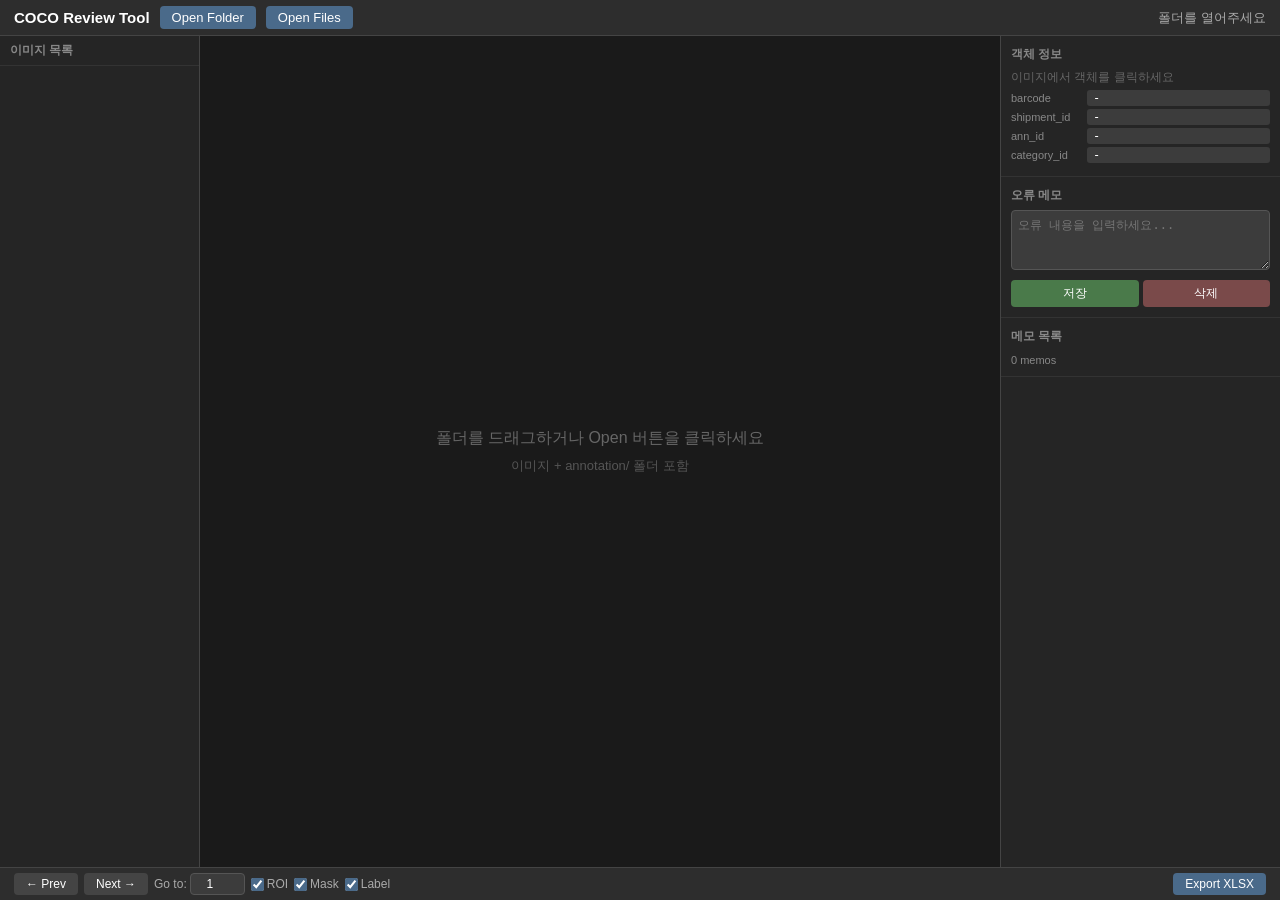
==== docs/index.html @ 862a1d96 "Add client-side review tool for GitHub Pages Pure browser-based COCO annotation review tool (no serv" ====
<!DOCTYPE html>
<html lang="ko">
<head>
<meta charset="UTF-8">
<meta name="viewport" content="width=device-width, initial-scale=1.0">
<title>COCO Review Tool</title>
<style>
*{margin:0;padding:0;box-sizing:border-box}
body{font-family:'Segoe UI',sans-serif;background:#1e1e1e;color:#ccc;height:100vh;display:flex;flex-direction:column;overflow:hidden;user-select:none}

/* Header */
header{background:#2d2d2d;padding:6px 14px;display:flex;align-items:center;gap:10px;border-bottom:1px solid #444;flex-shrink:0}
header h1{font-size:15px;color:#fff;white-space:nowrap}
header button{background:#4a6a8a;color:#fff;border:none;padding:4px 12px;border-radius:4px;cursor:pointer;font-size:13px}
header button:hover{background:#5a7a9a}
header .counter{color:#aaa;font-size:13px;white-space:nowrap;margin-left:auto}

/* Main */
.main{flex:1;display:flex;overflow:hidden}

/* Left panel */
.left-panel{width:200px;background:#252525;border-right:1px solid #444;display:flex;flex-direction:column;flex-shrink:0}
.left-panel h3{padding:6px 10px;font-size:12px;color:#888;border-bottom:1px solid #333}
.image-list{flex:1;overflow-y:auto}
.img-item{padding:4px 10px;font-size:11px;cursor:pointer;border-bottom:1px solid #2a2a2a;display:flex;justify-content:space-between;align-items:center}
.img-item:hover{background:#333}
.img-item.active{background:#4a6a8a;color:#fff}
.img-item.has-memo{border-left:3px solid #c44}
.ann-badge{background:#555;color:#ccc;padding:0 5px;border-radius:8px;font-size:10px}

/* Center */
.center-panel{flex:1;display:flex;flex-direction:column;background:#1a1a1a;position:relative}
.canvas-wrap{flex:1;display:flex;align-items:center;justify-content:center;overflow:hidden;position:relative}
.canvas-wrap canvas{max-width:100%;max-height:100%;cursor:crosshair}
.drop-zone{position:absolute;inset:0;display:flex;flex-direction:column;align-items:center;justify-content:center;color:#666;font-size:16px;pointer-events:none}
.drop-zone.active{background:rgba(74,106,138,0.15);border:2px dashed #4a6a8a;color:#aaa;pointer-events:auto}

/* Right panel */
.right-panel{width:280px;background:#252525;border-left:1px solid #444;display:flex;flex-direction:column;flex-shrink:0;overflow-y:auto}
.info-section,.memo-section,.memo-list-section{padding:10px;border-bottom:1px solid #333}
.info-section h3,.memo-section h3,.memo-list-section h3{font-size:12px;color:#888;margin-bottom:6px}
.info-hint{color:#666;font-size:12px}
.info-category{font-size:18px;font-weight:bold;color:#fff;margin:4px 0}
.info-row{display:flex;align-items:center;gap:4px;margin:3px 0}
.info-row label{font-size:11px;color:#888;width:72px;flex-shrink:0}
.info-row .value{font-family:Consolas,monospace;font-size:12px;color:#fff;background:#3c3c3c;padding:1px 6px;border-radius:3px;flex:1;overflow:hidden;text-overflow:ellipsis;white-space:nowrap;cursor:pointer}
.info-row .value:hover{background:#4c4c4c}

/* Memo */
.memo-section textarea{width:100%;height:60px;background:#3c3c3c;color:#fff;border:1px solid #555;border-radius:4px;padding:6px;font-size:12px;resize:vertical}
.memo-section textarea:focus{outline:none;border-color:#4a6a8a}
.memo-buttons{display:flex;gap:4px;margin-top:6px}
.memo-buttons button{flex:1;padding:5px;border:none;border-radius:4px;cursor:pointer;font-size:12px}
.btn-save{background:#4a7a4a;color:#fff}
.btn-save:hover{background:#5a8a5a}
.btn-delete{background:#7a4a4a;color:#fff}
.btn-delete:hover{background:#8a5a5a}

.memo-list{max-height:250px;overflow-y:auto}
.memo-item{padding:4px 6px;font-size:11px;cursor:pointer;border-bottom:1px solid #2a2a2a;display:flex;gap:4px}
.memo-item:hover{background:#333}
.memo-cat{color:#888;white-space:nowrap}
.memo-text{color:#ccc;overflow:hidden;text-overflow:ellipsis;white-space:nowrap;flex:1}
.memo-count{color:#888;font-size:11px;margin-top:3px}

/* Footer */
footer{background:#2d2d2d;padding:5px 14px;display:flex;align-items:center;gap:6px;border-top:1px solid #444;flex-shrink:0}
footer button{background:#444;color:#fff;border:none;padding:4px 12px;border-radius:4px;cursor:pointer;font-size:12px}
footer button:hover{background:#555}
footer .btn-export{background:#4a6a8a}
footer .btn-export:hover{background:#5a7a9a}
footer label{color:#aaa;font-size:12px;display:flex;align-items:center;gap:3px;cursor:pointer}
footer input[type=checkbox]{accent-color:#4a6a8a}
footer .goto-group{display:flex;align-items:center;gap:3px}
footer .goto-group input{width:55px;background:#3c3c3c;border:1px solid #555;color:#fff;padding:3px 5px;border-radius:4px;font-size:12px;text-align:center}
footer .spacer{flex:1}

::-webkit-scrollbar{width:7px}
::-webkit-scrollbar-track{background:#2a2a2a}
::-webkit-scrollbar-thumb{background:#555;border-radius:4px}
</style>
</head>
<body>

<header>
  <h1>COCO Review Tool</h1>
  <button onclick="openFolder()">Open Folder</button>
  <button onclick="openFiles()">Open Files</button>
  <span class="counter" id="imgCounter">폴더를 열어주세요</span>
</header>

<div class="main">
  <div class="left-panel">
    <h3>이미지 목록</h3>
    <div class="image-list" id="imageList"></div>
  </div>

  <div class="center-panel">
    <div class="canvas-wrap" id="canvasWrap">
      <canvas id="mainCanvas" width="800" height="600"></canvas>
      <div class="drop-zone" id="dropZone">
        <div>폴더를 드래그하거나 Open 버튼을 클릭하세요</div>
        <div style="font-size:13px;margin-top:8px;color:#555">이미지 + annotation/ 폴더 포함</div>
      </div>
    </div>
  </div>

  <div class="right-panel">
    <div class="info-section">
      <h3>객체 정보</h3>
      <div class="info-hint" id="infoHint">이미지에서 객체를 클릭하세요</div>
      <div class="info-category" id="infoCategory"></div>
      <div class="info-row"><label>barcode</label><span class="value" id="valBarcode" onclick="copyText(this)">-</span></div>
      <div class="info-row"><label>shipment_id</label><span class="value" id="valShipment" onclick="copyText(this)">-</span></div>
      <div class="info-row"><label>ann_id</label><span class="value" id="valAnnId" onclick="copyText(this)">-</span></div>
      <div class="info-row"><label>category_id</label><span class="value" id="valCatId">-</span></div>
    </div>
    <div class="memo-section">
      <h3>오류 메모</h3>
      <textarea id="memoText" placeholder="오류 내용을 입력하세요..."></textarea>
      <div class="memo-buttons">
        <button class="btn-save" onclick="saveMemo()">저장</button>
        <button class="btn-delete" onclick="deleteMemo()">삭제</button>
      </div>
    </div>
    <div class="memo-list-section">
      <h3>메모 목록</h3>
      <div class="memo-list" id="memoList"></div>
      <div class="memo-count" id="memoCount">0 memos</div>
    </div>
  </div>
</div>

<footer>
  <button onclick="navigate(-1)">← Prev</button>
  <button onclick="navigate(1)">Next →</button>
  <div class="goto-group">
    <span style="color:#aaa;font-size:12px">Go to:</span>
    <input type="number" id="gotoInput" min="1" value="1" onkeydown="if(event.key==='Enter')gotoImage()">
  </div>
  <label><input type="checkbox" id="chkRoi" checked onchange="renderCurrent()"> ROI</label>
  <label><input type="checkbox" id="chkMask" checked onchange="renderCurrent()"> Mask</label>
  <label><input type="checkbox" id="chkLabel" checked onchange="renderCurrent()"> Label</label>
  <div class="spacer"></div>
  <button class="btn-export" onclick="exportXlsx()">Export XLSX</button>
</footer>

<script src="https://cdn.sheetjs.com/xlsx-0.20.3/package/dist/xlsx.full.min.js"></script>
<script>
// =================================================================
// State
// =================================================================
let imageFiles = {};    // filename -> File object
let cocoData = null;    // parsed COCO JSON
let imageList = [];     // sorted [{id, file_name, width, height}]
let annByImage = {};    // image_id -> [ann, ...]
let catNames = {};      // cat_id -> name
let catColors = {};     // cat_id -> {r,g,b}
let roiCatId = null;
let currentIdx = -1;
let currentImage = null; // HTMLImageElement
let decodedMasks = {};  // ann_id -> Uint8Array (for current image)
let selectedAnn = null;
let clickXY = null;
let memos = {};         // key -> {ann_id, image_id, image_file, category, barcode, shipment_id, text, type, click_xy, frame_index}

// Default category colors
const DEFAULT_COLORS = {
  'item': {r:158,g:80,b:194}, 'roi': {r:225,g:45,b:45}, 'person': {r:0,g:255,b:0},
  'bcr': {r:0,g:0,b:255}, 'tape': {r:255,g:0,b:255}, 'basket': {r:0,g:255,b:255},
  'fresh bag, coupang box': {r:255,g:255,b:0}, 'ice pack, dry ice': {r:255,g:128,b:0},
  'bubble wrap': {r:53,g:166,b:167},
};

function hexToRgb(hex) {
  const h = hex.replace('#','');
  return {r:parseInt(h.slice(0,2),16), g:parseInt(h.slice(2,4),16), b:parseInt(h.slice(4,6),16)};
}

function generateColor(i, n) {
  const hue = (i / n) * 360;
  const s = 0.7, l = 0.5;
  const c = (1 - Math.abs(2*l - 1)) * s;
  const x = c * (1 - Math.abs((hue/60)%2 - 1));
  const m = l - c/2;
  let r,g,b;
  if(hue<60){r=c;g=x;b=0}else if(hue<120){r=x;g=c;b=0}else if(hue<180){r=0;g=c;b=x}
  else if(hue<240){r=0;g=x;b=c}else if(hue<300){r=x;g=0;b=c}else{r=c;g=0;b=x}
  return {r:Math.round((r+m)*255), g:Math.round((g+m)*255), b:Math.round((b+m)*255)};
}

// =================================================================
// COCO RLE Decode (port of pycocotools)
// =================================================================
function decodeCompressedRLE(counts_str, h, w) {
  // Decode COCO compressed RLE string to counts array
  const cnts = [];
  let p = 0;
  while (p < counts_str.length) {
    let x = 0, k = 0, more = true;
    while (more) {
      const c = counts_str.charCodeAt(p) - 48;
      x |= (c & 0x1f) << (5 * k);
      more = (c & 0x20) !== 0;
      p++; k++;
    }
    // Sign extension
    if (k > 0 && (counts_str.charCodeAt(p - 1) - 48) & 0x10) {
      x |= -(1 << (5 * k));
    }
    // Delta decode (cumulative from index m-2)
    if (cnts.length > 1) x += cnts[cnts.length - 2];
    cnts.push(x);
  }
  // Convert counts to binary mask (column-major order)
  const mask = new Uint8Array(h * w);
  let idx = 0, val = 0;
  for (let i = 0; i < cnts.length; i++) {
    const run = cnts[i];
    for (let j = 0; j < run && idx < h * w; j++) {
      mask[idx++] = val;
    }
    val = 1 - val;
  }
  return mask; // column-major: pixel(y,x) = mask[x*h + y]
}

function decodeUncompressedRLE(counts_arr, h, w) {
  const mask = new Uint8Array(h * w);
  let idx = 0, val = 0;
  for (let i = 0; i < counts_arr.length; i++) {
    const run = counts_arr[i];
    for (let j = 0; j < run && idx < h * w; j++) {
      mask[idx++] = val;
    }
    val = 1 - val;
  }
  return mask;
}

function getMaskPixel(mask, h, x, y) {
  // Column-major access
  if (x < 0 || y < 0 || y >= h) return 0;
  return mask[x * h + y] || 0;
}

// =================================================================
// File loading
// =================================================================
async function openFolder() {
  if (!window.showDirectoryPicker) {
    alert('이 브라우저는 폴더 열기를 지원하지 않습니다.\nChrome 또는 Edge를 사용해주세요.\n\n대안: "Open Files" 버튼으로 파일을 직접 선택하세요.');
    return;
  }
  try {
    const dirHandle = await window.showDirectoryPicker();
    await loadFromDirectoryHandle(dirHandle);
  } catch(e) {
    if (e.name !== 'AbortError') console.error(e);
  }
}

function openFiles() {
  const input = document.createElement('input');
  input.type = 'file';
  input.webkitdirectory = true;
  input.multiple = true;
  input.onchange = async () => {
    if (!input.files.length) return;
    await loadFromFileList(input.files);
  };
  input.click();
}

async function loadFromDirectoryHandle(dirHandle) {
  imageFiles = {};
  let jsonFile = null;
  let catJsonFile = null;

  async function scan(handle, path) {
    for await (const [name, entry] of handle.entries()) {
      const fullPath = path ? path + '/' + name : name;
      if (entry.kind === 'file') {
        const lower = name.toLowerCase();
        if (lower.endsWith('.jpg') || lower.endsWith('.jpeg') || lower.endsWith('.png')) {
          imageFiles[name] = await entry.getFile();
        } else if (lower.endsWith('.json') && !lower.endsWith('.bak')) {
          if (path && (path.includes('annotation') || path.includes('annotations'))) {
            if (!jsonFile) jsonFile = await entry.getFile();
          } else if (lower === 'categories_logistics.json') {
            catJsonFile = await entry.getFile();
          } else if (!jsonFile && !path) {
            // JSON in root as fallback
            jsonFile = await entry.getFile();
          }
        }
      } else if (entry.kind === 'directory') {
        await scan(entry, fullPath);
      }
    }
  }
  await scan(dirHandle, '');

  if (!jsonFile) { alert('annotation JSON을 찾을 수 없습니다.'); return; }
  const jsonText = await jsonFile.text();
  cocoData = JSON.parse(jsonText);

  if (catJsonFile) {
    try {
      const catData = JSON.parse(await catJsonFile.text());
      catData.forEach(c => { if (c.color) DEFAULT_COLORS[c.name.toLowerCase()] = hexToRgb(c.color); });
    } catch(e) {}
  }

  initDataset();
}

async function loadFromFileList(files) {
  imageFiles = {};
  let jsonFile = null;

  for (const f of files) {
    const path = f.webkitRelativePath || f.name;
    const name = path.split('/').pop();
    const lower = name.toLowerCase();
    if (lower.endsWith('.jpg') || lower.endsWith('.jpeg') || lower.endsWith('.png')) {
      imageFiles[name] = f;
    } else if (lower.endsWith('.json') && !lower.endsWith('.bak')) {
      if (path.includes('annotation')) {
        if (!jsonFile) jsonFile = f;
      } else if (!jsonFile) {
        jsonFile = f;
      }
    }
  }

  if (!jsonFile) { alert('annotation JSON을 찾을 수 없습니다.'); return; }
  const jsonText = await jsonFile.text();
  cocoData = JSON.parse(jsonText);
  initDataset();
}

// Drag & drop
const dropZone = document.getElementById('dropZone');
document.body.addEventListener('dragover', e => { e.preventDefault(); dropZone.classList.add('active'); });
document.body.addEventListener('dragleave', e => { if(!e.relatedTarget||!document.body.contains(e.relatedTarget)) dropZone.classList.remove('active'); });
document.body.addEventListener('drop', async e => {
  e.preventDefault();
  dropZone.classList.remove('active');
  const items = e.dataTransfer.items;
  if (items && items[0] && items[0].getAsFileSystemHandle) {
    const handle = await items[0].getAsFileSystemHandle();
    if (handle.kind === 'directory') { await loadFromDirectoryHandle(handle); return; }
  }
  if (e.dataTransfer.files.length) await loadFromFileList(e.dataTransfer.files);
});

// =================================================================
// Dataset init
// =================================================================
function initDataset() {
  if (!cocoData) return;

  // Categories
  catNames = {};
  catColors = {};
  roiCatId = null;
  (cocoData.categories || []).forEach((cat, i) => {
    catNames[cat.id] = cat.name;
    const nameL = cat.name.toLowerCase();
    if (nameL === 'roi') roiCatId = cat.id;
    catColors[cat.id] = DEFAULT_COLORS[nameL] || generateColor(i, cocoData.categories.length);
  });

  // Images
  imageList = (cocoData.images || []).slice().sort((a,b) => (a.file_name||'').localeCompare(b.file_name||''));

  // Annotations by image
  annByImage = {};
  (cocoData.annotations || []).forEach(ann => {
    if (!annByImage[ann.image_id]) annByImage[ann.image_id] = [];
    annByImage[ann.image_id].push(ann);
  });

  memos = {};
  currentIdx = -1;
  selectedAnn = null;
  document.getElementById('dropZone').style.display = 'none';
  renderImageList();
  goToIndex(0);
}

// =================================================================
// Image list
// =================================================================
function renderImageList() {
  const list = document.getElementById('imageList');
  list.innerHTML = '';
  const memoImageIds = new Set(Object.values(memos).map(m => m.image_id));
  imageList.forEach((img, i) => {
    const el = document.createElement('div');
    el.className = 'img-item' + (i === currentIdx ? ' active' : '');
    if (memoImageIds.has(img.id)) el.classList.add('has-memo');
    const cnt = (annByImage[img.id] || []).length;
    const name = img.file_name.length > 24 ? '...' + img.file_name.slice(-24) : img.file_name;
    el.innerHTML = `<span title="${img.file_name}">${name}</span><span class="ann-badge">${cnt}</span>`;
    el.onclick = () => goToIndex(i);
    list.appendChild(el);
  });
}

function updateActiveItem() {
  document.querySelectorAll('.img-item').forEach((el, i) => el.classList.toggle('active', i === currentIdx));
  const active = document.querySelector('.img-item.active');
  if (active) active.scrollIntoView({block: 'nearest'});
}

// =================================================================
// Navigation
// =================================================================
function goToIndex(idx) {
  if (idx < 0 || idx >= imageList.length) return;
  currentIdx = idx;
  selectedAnn = null;
  clickXY = null;
  clearInfoPanel();
  loadAndRender();
  updateActiveItem();
  updateCounter();
  document.getElementById('gotoInput').value = idx + 1;
}

function navigate(d) { goToIndex(currentIdx + d); }
function gotoImage() { goToIndex(parseInt(document.getElementById('gotoInput').value) - 1); }
function updateCounter() {
  document.getElementById('imgCounter').textContent = currentIdx >= 0
    ? `${currentIdx+1} / ${imageList.length}  ${imageList[currentIdx].file_name}` : '-';
}

// =================================================================
// Load image & render
// =================================================================
async function loadAndRender() {
  if (currentIdx < 0) return;
  const imgInfo = imageList[currentIdx];
  const file = imageFiles[imgInfo.file_name];
  if (!file) { drawText('이미지 파일 없음: ' + imgInfo.file_name); return; }

  const url = URL.createObjectURL(file);
  const img = new Image();
  img.onload = () => {
    URL.revokeObjectURL(url);
    currentImage = img;
    decodeMasksForImage(imgInfo);
    renderCurrent();
  };
  img.onerror = () => { URL.revokeObjectURL(url); drawText('이미지 로드 실패'); };
  img.src = url;
}

function decodeMasksForImage(imgInfo) {
  decodedMasks = {};
  const anns = annByImage[imgInfo.id] || [];
  const h = imgInfo.height, w = imgInfo.width;
  for (const ann of anns) {
    if (ann.category_id === roiCatId) continue;
    const seg = ann.segmentation;
    if (!seg) continue;
    try {
      if (typeof seg === 'object' && !Array.isArray(seg) && seg.counts) {
        if (typeof seg.counts === 'string') {
          decodedMasks[ann.id] = decodeCompressedRLE(seg.counts, seg.size[0], seg.size[1]);
        } else {
          decodedMasks[ann.id] = decodeUncompressedRLE(seg.counts, seg.size[0], seg.size[1]);
        }
      }
      // Polygon: stored as [[x,y,x,y,...], ...] - decode on render
    } catch(e) { console.warn('Mask decode error ann', ann.id, e); }
  }
}

// =================================================================
// Canvas rendering
// =================================================================
function renderCurrent() {
  if (!currentImage || currentIdx < 0) return;
  const imgInfo = imageList[currentIdx];
  const canvas = document.getElementById('mainCanvas');
  const ctx = canvas.getContext('2d');
  const w = imgInfo.width, h = imgInfo.height;
  canvas.width = w;
  canvas.height = h;

  // Draw image
  ctx.drawImage(currentImage, 0, 0, w, h);

  const showRoi = document.getElementById('chkRoi').checked;
  const showMask = document.getElementById('chkMask').checked;
  const showLabel = document.getElementById('chkLabel').checked;
  const anns = annByImage[imgInfo.id] || [];
  const alpha = 0.35;

  // Error ann_ids for this image
  const errorIds = new Set();
  for (const [k, m] of Object.entries(memos)) {
    if (m.image_id === imgInfo.id && m.type !== 'missing') errorIds.add(m.ann_id);
  }

  // Draw masks
  if (showMask) {
    // Create overlay ImageData
    const overlay = ctx.createImageData(w, h);
    const od = overlay.data;

    for (const ann of anns) {
      if (ann.category_id === roiCatId) continue;
      const color = catColors[ann.category_id] || {r:200,g:200,b:200};
      const mask = decodedMasks[ann.id];

      if (mask) {
        // RLE mask (column-major)
        for (let x = 0; x < w; x++) {
          for (let y = 0; y < h; y++) {
            if (mask[x * h + y]) {
              const pi = (y * w + x) * 4;
              od[pi] = color.r; od[pi+1] = color.g; od[pi+2] = color.b;
              od[pi+3] = Math.round(alpha * 255);
            }
          }
        }
      } else if (Array.isArray(ann.segmentation)) {
        // Polygon: draw filled on a temp canvas, read back
        const tc = document.createElement('canvas');
        tc.width = w; tc.height = h;
        const tctx = tc.getContext('2d');
        tctx.fillStyle = `rgba(${color.r},${color.g},${color.b},${alpha})`;
        for (const poly of ann.segmentation) {
          if (poly.length < 6) continue;
          tctx.beginPath();
          tctx.moveTo(poly[0], poly[1]);
          for (let i = 2; i < poly.length; i += 2) tctx.lineTo(poly[i], poly[i+1]);
          tctx.closePath();
          tctx.fill();
        }
        // Composite polygon overlay
        const td = tctx.getImageData(0, 0, w, h).data;
        for (let i = 0; i < td.length; i += 4) {
          if (td[i+3] > 0) { od[i] = td[i]; od[i+1] = td[i+1]; od[i+2] = td[i+2]; od[i+3] = td[i+3]; }
        }
      }
    }
    // Composite overlay onto canvas
    const tempCanvas = document.createElement('canvas');
    tempCanvas.width = w; tempCanvas.height = h;
    const tctx2 = tempCanvas.getContext('2d');
    tctx2.putImageData(overlay, 0, 0);
    ctx.drawImage(tempCanvas, 0, 0);
  }

  // Draw contours + labels
  for (const ann of anns) {
    if (ann.category_id === roiCatId) continue;
    const color = catColors[ann.category_id] || {r:200,g:200,b:200};
    const colorStr = `rgb(${color.r},${color.g},${color.b})`;

    // Contour
    if (showMask) {
      if (Array.isArray(ann.segmentation)) {
        ctx.strokeStyle = colorStr;
        ctx.lineWidth = 1;
        for (const poly of ann.segmentation) {
          if (poly.length < 6) continue;
          ctx.beginPath();
          ctx.moveTo(poly[0], poly[1]);
          for (let i = 2; i < poly.length; i += 2) ctx.lineTo(poly[i], poly[i+1]);
          ctx.closePath();
          ctx.stroke();
        }
      } else if (decodedMasks[ann.id] && ann.bbox) {
        // For RLE masks, draw bbox as thin contour
        const [bx, by, bw, bh] = ann.bbox;
        ctx.strokeStyle = colorStr;
        ctx.lineWidth = 1;
        ctx.strokeRect(bx, by, bw, bh);
      }
    }

    // Error highlight
    if (errorIds.has(ann.id) && ann.bbox) {
      const [bx, by, bw, bh] = ann.bbox;
      ctx.strokeStyle = 'red';
      ctx.lineWidth = 2;
      ctx.strokeRect(bx, by, bw, bh);
      ctx.fillStyle = 'red';
      ctx.font = 'bold 16px sans-serif';
      ctx.fillText('!', bx + bw - 18, by + 18);
    }

    // Label
    if (showLabel && ann.bbox) {
      const [bx, by, bw, bh] = ann.bbox;
      const cx = bx + bw/2, cy = by + bh/2;
      const catName = catNames[ann.category_id] || String(ann.category_id);
      const attrs = ann.attributes || {};
      const barcode = attrs.barcode || '';
      const shipment = attrs.shipment_id || '';

      ctx.font = '11px sans-serif';
      let lines = [];
      if (barcode || shipment) {
        lines.push(barcode ? `${catName} | ${barcode}` : catName);
        if (shipment) lines.push(`ship: ${shipment}`);
      } else {
        lines.push(catName);
      }

      lines.forEach((line, li) => {
        const tw = ctx.measureText(line).width;
        const tx = cx - tw/2, ty = cy - (lines.length - 1) * 7 + li * 14;
        ctx.fillStyle = 'rgba(0,0,0,0.6)';
        ctx.fillRect(tx - 2, ty - 11, tw + 4, 14);
        ctx.fillStyle = colorStr;
        ctx.fillText(line, tx, ty);
      });
    }
  }

  // ROI (dashed)
  if (showRoi && roiCatId !== null) {
    for (const ann of anns) {
      if (ann.category_id !== roiCatId || !ann.bbox) continue;
      const [bx, by, bw, bh] = ann.bbox;
      const rc = catColors[roiCatId] || {r:225,g:45,b:45};
      ctx.strokeStyle = `rgb(${rc.r},${rc.g},${rc.b})`;
      ctx.lineWidth = 1;
      ctx.setLineDash([15, 8]);
      ctx.strokeRect(bx, by, bw, bh);
      ctx.setLineDash([]);
      // ROI label
      ctx.font = '12px sans-serif';
      const tw = ctx.measureText('ROI').width;
      ctx.fillStyle = 'rgba(0,0,0,0.6)';
      ctx.fillRect(bx + 4, by + 4, tw + 6, 16);
      ctx.fillStyle = `rgb(${rc.r},${rc.g},${rc.b})`;
      ctx.fillText('ROI', bx + 7, by + 16);
    }
  }

  // HUD
  ctx.font = '12px sans-serif';
  const hud = `[${currentIdx+1}/${imageList.length}] ${imgInfo.file_name}  (${anns.length} ann)`;
  const tw = ctx.measureText(hud).width;
  ctx.fillStyle = 'rgba(0,0,0,0.7)';
  ctx.fillRect(4, 4, tw + 10, 18);
  ctx.fillStyle = '#fff';
  ctx.fillText(hud, 9, 17);
}

function drawText(msg) {
  const canvas = document.getElementById('mainCanvas');
  const ctx = canvas.getContext('2d');
  canvas.width = 800; canvas.height = 400;
  ctx.fillStyle = '#1a1a1a'; ctx.fillRect(0,0,800,400);
  ctx.fillStyle = '#666'; ctx.font = '18px sans-serif';
  ctx.fillText(msg, 50, 200);
}

// =================================================================
// Click → Hit test
// =================================================================
document.getElementById('mainCanvas').addEventListener('click', e => {
  if (currentIdx < 0) return;
  const canvas = e.target;
  const rect = canvas.getBoundingClientRect();
  const scaleX = canvas.width / rect.width;
  const scaleY = canvas.height / rect.height;
  const x = Math.round((e.clientX - rect.left) * scaleX);
  const y = Math.round((e.clientY - rect.top) * scaleY);
  const imgInfo = imageList[currentIdx];

  // Find hit annotation (smallest area first)
  const anns = (annByImage[imgInfo.id] || [])
    .filter(a => a.category_id !== roiCatId)
    .sort((a, b) => (a.area || Infinity) - (b.area || Infinity));

  let hit = null;
  for (const ann of anns) {
    const mask = decodedMasks[ann.id];
    if (mask) {
      if (getMaskPixel(mask, imgInfo.height, x, y)) { hit = ann; break; }
    } else if (ann.bbox) {
      const [bx, by, bw, bh] = ann.bbox;
      if (x >= bx && x <= bx+bw && y >= by && y <= by+bh) { hit = ann; break; }
    }
  }

  if (hit) {
    selectedAnn = hit;
    clickXY = null;
    showAnnotationInfo(hit);
  } else {
    selectedAnn = null;
    clickXY = {x, y};
    showMissingMode(x, y);
  }
});

// =================================================================
// Info panel
// =================================================================
function clearInfoPanel() {
  document.getElementById('infoHint').textContent = '이미지에서 객체를 클릭하세요';
  document.getElementById('infoCategory').textContent = '';
  ['valBarcode','valShipment','valAnnId','valCatId'].forEach(id => document.getElementById(id).textContent = '-');
  document.getElementById('memoText').value = '';
}

function showAnnotationInfo(ann) {
  const attrs = ann.attributes || {};
  document.getElementById('infoHint').textContent = '';
  document.getElementById('infoCategory').textContent = catNames[ann.category_id] || String(ann.category_id);
  document.getElementById('valBarcode').textContent = attrs.barcode || '-';
  document.getElementById('valShipment').textContent = attrs.shipment_id || '-';
  document.getElementById('valAnnId').textContent = String(ann.id);
  document.getElementById('valCatId').textContent = String(ann.category_id);
  const existing = memos[ann.id];
  document.getElementById('memoText').value = existing ? existing.text : '';
}

function showMissingMode(x, y) {
  document.getElementById('infoHint').textContent = `클릭: (${x}, ${y})`;
  document.getElementById('infoCategory').textContent = '(missing object)';
  ['valBarcode','valShipment','valAnnId','valCatId'].forEach(id => document.getElementById(id).textContent = '-');
  document.getElementById('memoText').value = '';
}

function copyText(el) {
  const t = el.textContent;
  if (t && t !== '-') navigator.clipboard.writeText(t);
}

// =================================================================
// Memo CRUD
// =================================================================
function saveMemo() {
  const text = document.getElementById('memoText').value.trim();
  if (!text) return alert('메모 내용을 입력하세요.');
  if (currentIdx < 0) return;
  const imgInfo = imageList[currentIdx];

  if (selectedAnn) {
    const attrs = selectedAnn.attributes || {};
    memos[selectedAnn.id] = {
      ann_id: selectedAnn.id, image_id: imgInfo.id, image_file: imgInfo.file_name,
      category: catNames[selectedAnn.category_id] || '', barcode: attrs.barcode || '',
      shipment_id: attrs.shipment_id || '', text, type: 'annotation',
      frame_index: currentIdx, bbox: selectedAnn.bbox
    };
  } else if (clickXY) {
    const key = -(Date.now() % 1000000);
    memos[key] = {
      ann_id: key, image_id: imgInfo.id, image_file: imgInfo.file_name,
      category: '(missing)', barcode: '', shipment_id: '', text, type: 'missing',
      click_xy: [clickXY.x, clickXY.y], frame_index: currentIdx
    };
  } else return alert('먼저 객체를 클릭하세요.');

  renderCurrent();
  refreshMemoList();
  renderImageList();
}

function deleteMemo() {
  if (selectedAnn && memos[selectedAnn.id]) {
    delete memos[selectedAnn.id];
  }
  document.getElementById('memoText').value = '';
  renderCurrent();
  refreshMemoList();
  renderImageList();
}

function refreshMemoList() {
  const list = document.getElementById('memoList');
  list.innerHTML = '';
  const sorted = Object.values(memos).sort((a,b) => a.frame_index - b.frame_index || a.ann_id - b.ann_id);
  sorted.forEach(m => {
    const el = document.createElement('div');
    el.className = 'memo-item';
    el.innerHTML = `<span class="memo-cat">[${m.category}]</span><span class="memo-text">${esc(m.text)}</span>`;
    el.title = `${m.image_file}\n${m.text}`;
    el.onclick = () => {
      const idx = imageList.findIndex(img => img.id === m.image_id);
      if (idx >= 0) goToIndex(idx);
    };
    list.appendChild(el);
  });
  document.getElementById('memoCount').textContent = `${sorted.length} memos`;
}

// =================================================================
// Export XLSX
// =================================================================
function exportXlsx() {
  const sorted = Object.values(memos).sort((a,b) => a.frame_index - b.frame_index || a.ann_id - b.ann_id);
  if (!sorted.length) return alert('저장된 메모가 없습니다.');

  const rows = [['No','frame_index','file_name','category','annotation_id','barcode','shipment_id','error_description']];
  sorted.forEach((m, i) => {
    rows.push([i+1, m.frame_index, m.image_file, m.category, m.ann_id, m.barcode, m.shipment_id, m.text]);
  });

  const ws = XLSX.utils.aoa_to_sheet(rows);
  ws['!cols'] = [{wch:5},{wch:10},{wch:55},{wch:18},{wch:12},{wch:18},{wch:22},{wch:40}];
  const wb = XLSX.utils.book_new();
  XLSX.utils.book_append_sheet(wb, ws, 'review_memos');
  XLSX.writeFile(wb, `review_memos_${new Date().toISOString().slice(0,10)}.xlsx`);
}

// =================================================================
// Keyboard
// =================================================================
document.addEventListener('keydown', e => {
  if (e.target.tagName === 'INPUT' || e.target.tagName === 'TEXTAREA') {
    if (e.key === 'Escape') e.target.blur();
    return;
  }
  if (e.key === 'ArrowLeft' || e.key === 'a') navigate(-1);
  else if (e.key === 'ArrowRight' || e.key === 'd') navigate(1);
});
document.addEventListener('keydown', e => {
  if ((e.ctrlKey||e.metaKey) && e.key === 's') { e.preventDefault(); saveMemo(); }
});

function esc(s) { const d=document.createElement('div'); d.textContent=s; return d.innerHTML; }
</script>
</body>
</html>
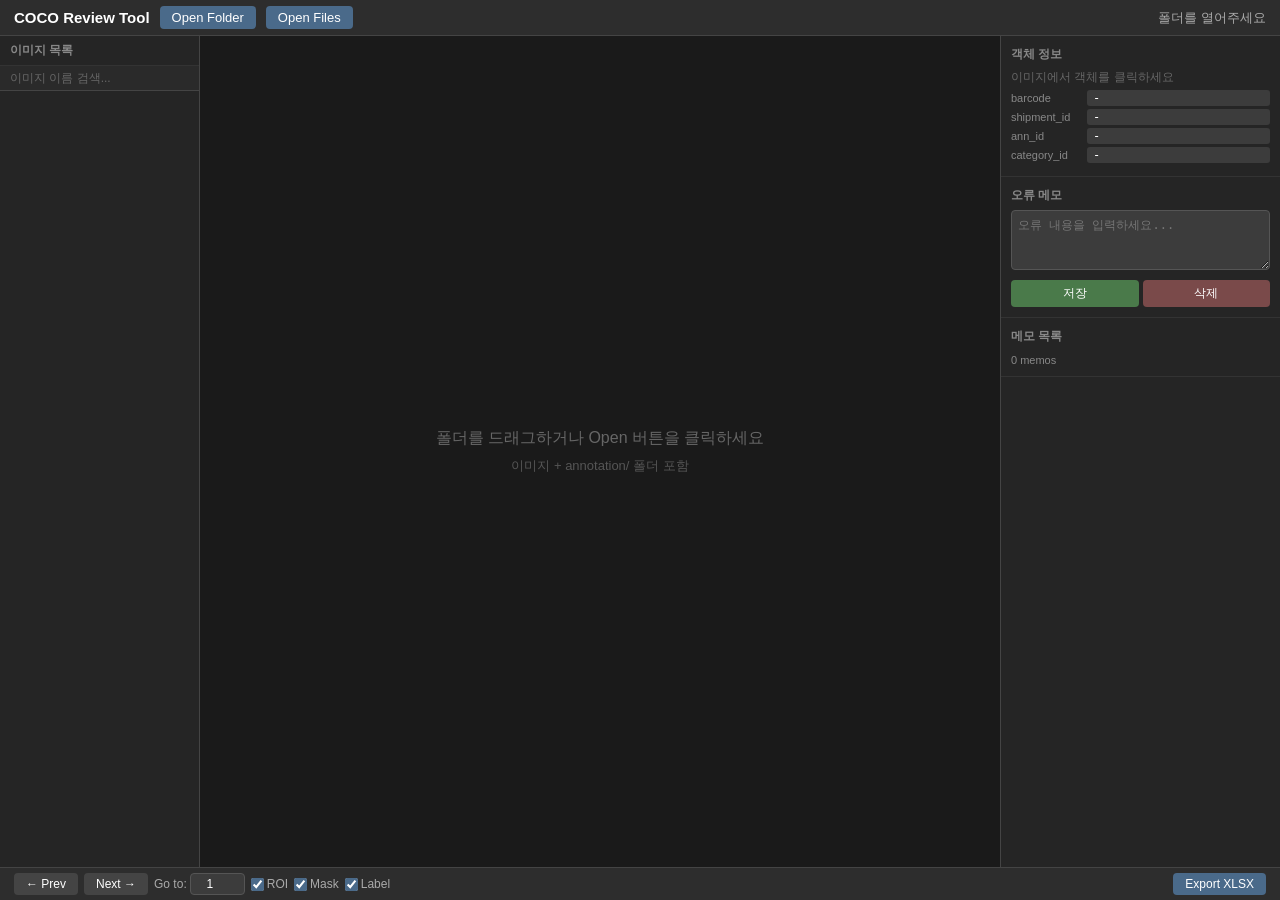
==== commit ca5b2640: "Add image name search filter to left panel Type in the search box to filter the image list by filena" ====
--- a/docs/index.html
+++ b/docs/index.html
@@ -21,6 +21,9 @@
 /* Left panel */
 .left-panel{width:200px;background:#252525;border-right:1px solid #444;display:flex;flex-direction:column;flex-shrink:0}
 .left-panel h3{padding:6px 10px;font-size:12px;color:#888;border-bottom:1px solid #333}
+#searchInput{width:100%;padding:5px 10px;background:#2a2a2a;border:none;border-bottom:1px solid #444;color:#fff;font-size:12px;outline:none}
+#searchInput:focus{border-bottom-color:#4a6a8a}
+#searchInput::placeholder{color:#666}
 .image-list{flex:1;overflow-y:auto}
 .img-item{padding:4px 10px;font-size:11px;cursor:pointer;border-bottom:1px solid #2a2a2a;display:flex;justify-content:space-between;align-items:center}
 .img-item:hover{background:#333}
@@ -92,6 +95,7 @@
 <div class="main">
   <div class="left-panel">
     <h3>이미지 목록</h3>
+    <input type="text" id="searchInput" placeholder="이미지 이름 검색..." oninput="filterImageList()">
     <div class="image-list" id="imageList"></div>
   </div>
 
@@ -190,58 +194,84 @@
 }
 
 // =================================================================
-// COCO RLE Decode (port of pycocotools)
-// =================================================================
-function decodeCompressedRLE(counts_str, h, w) {
-  // Decode COCO compressed RLE string to counts array
+// COCO RLE Decode (faithful port of pycocotools rlelib.c)
+// =================================================================
+function rleFrString(counts_str) {
+  // Decode COCO compressed RLE string → run-length counts array
   const cnts = [];
   let p = 0;
   while (p < counts_str.length) {
     let x = 0, k = 0, more = true;
-    while (more) {
+    while (more && p < counts_str.length) {
       const c = counts_str.charCodeAt(p) - 48;
       x |= (c & 0x1f) << (5 * k);
       more = (c & 0x20) !== 0;
       p++; k++;
     }
-    // Sign extension
-    if (k > 0 && (counts_str.charCodeAt(p - 1) - 48) & 0x10) {
+    // Sign extension on the last chunk
+    if (k > 0 && ((counts_str.charCodeAt(p - 1) - 48) & 0x10)) {
       x |= -(1 << (5 * k));
     }
-    // Delta decode (cumulative from index m-2)
-    if (cnts.length > 1) x += cnts[cnts.length - 2];
+    // Delta decode: cnts[m] += cnts[m-2] for m > 2 (matching pycocotools C code)
+    if (cnts.length > 2) x += cnts[cnts.length - 2];
     cnts.push(x);
   }
-  // Convert counts to binary mask (column-major order)
+  return cnts;
+}
+
+function rleToMask(cnts, h, w) {
+  // Convert run-length counts to column-major binary mask
   const mask = new Uint8Array(h * w);
   let idx = 0, val = 0;
   for (let i = 0; i < cnts.length; i++) {
-    const run = cnts[i];
-    for (let j = 0; j < run && idx < h * w; j++) {
-      mask[idx++] = val;
-    }
+    const end = Math.min(idx + cnts[i], h * w);
+    if (val) { for (let j = idx; j < end; j++) mask[j] = 1; }
+    idx = end;
     val = 1 - val;
   }
-  return mask; // column-major: pixel(y,x) = mask[x*h + y]
-}
-
-function decodeUncompressedRLE(counts_arr, h, w) {
-  const mask = new Uint8Array(h * w);
-  let idx = 0, val = 0;
-  for (let i = 0; i < counts_arr.length; i++) {
-    const run = counts_arr[i];
-    for (let j = 0; j < run && idx < h * w; j++) {
-      mask[idx++] = val;
-    }
+  return mask;
+}
+
+function decodeSegmentation(seg, h, w) {
+  // Returns {mask: Uint8Array (column-major), cnts: number[]} or null
+  if (!seg) return null;
+  if (typeof seg === 'object' && !Array.isArray(seg) && seg.counts) {
+    const sh = seg.size[0], sw = seg.size[1];
+    let cnts;
+    if (typeof seg.counts === 'string') {
+      cnts = rleFrString(seg.counts);
+    } else {
+      cnts = seg.counts.slice(); // uncompressed RLE
+    }
+    const mask = rleToMask(cnts, sh, sw);
+    return { mask, h: sh, w: sw, cnts };
+  }
+  return null; // polygon handled separately
+}
+
+function getMaskPixel(mask, h, x, y) {
+  // Column-major: pixel at (row=y, col=x) is mask[x*h + y]
+  if (x < 0 || y < 0 || x * h + y >= mask.length) return 0;
+  return mask[x * h + y];
+}
+
+// Paint RLE mask runs directly onto RGBA ImageData (fast: skips background runs)
+function paintMaskOnImageData(od, cnts, mh, mw, canvasW, r, g, b, a) {
+  let pixelIdx = 0, val = 0;
+  for (let i = 0; i < cnts.length; i++) {
+    if (val) {
+      const end = Math.min(pixelIdx + cnts[i], mh * mw);
+      for (let j = pixelIdx; j < end; j++) {
+        // Column-major → (col, row)
+        const col = (j / mh) | 0;
+        const row = j % mh;
+        const pi = (row * canvasW + col) * 4;
+        od[pi] = r; od[pi+1] = g; od[pi+2] = b; od[pi+3] = a;
+      }
+    }
+    pixelIdx += cnts[i];
     val = 1 - val;
   }
-  return mask;
-}
-
-function getMaskPixel(mask, h, x, y) {
-  // Column-major access
-  if (x < 0 || y < 0 || y >= h) return 0;
-  return mask[x * h + y] || 0;
 }
 
 // =================================================================
@@ -393,13 +423,16 @@
 // =================================================================
 // Image list
 // =================================================================
-function renderImageList() {
+function renderImageList(filter) {
   const list = document.getElementById('imageList');
   list.innerHTML = '';
   const memoImageIds = new Set(Object.values(memos).map(m => m.image_id));
+  const query = (filter || '').toLowerCase();
   imageList.forEach((img, i) => {
+    if (query && !img.file_name.toLowerCase().includes(query)) return;
     const el = document.createElement('div');
     el.className = 'img-item' + (i === currentIdx ? ' active' : '');
+    el.dataset.idx = i;
     if (memoImageIds.has(img.id)) el.classList.add('has-memo');
     const cnt = (annByImage[img.id] || []).length;
     const name = img.file_name.length > 24 ? '...' + img.file_name.slice(-24) : img.file_name;
@@ -409,8 +442,15 @@
   });
 }
 
+function filterImageList() {
+  const query = document.getElementById('searchInput').value;
+  renderImageList(query);
+}
+
 function updateActiveItem() {
-  document.querySelectorAll('.img-item').forEach((el, i) => el.classList.toggle('active', i === currentIdx));
+  document.querySelectorAll('.img-item').forEach(el => {
+    el.classList.toggle('active', parseInt(el.dataset.idx) === currentIdx);
+  });
   const active = document.querySelector('.img-item.active');
   if (active) active.scrollIntoView({block: 'nearest'});
 }
@@ -459,22 +499,13 @@
 }
 
 function decodeMasksForImage(imgInfo) {
-  decodedMasks = {};
+  decodedMasks = {};   // ann_id -> {mask, h, w, cnts}
   const anns = annByImage[imgInfo.id] || [];
-  const h = imgInfo.height, w = imgInfo.width;
   for (const ann of anns) {
     if (ann.category_id === roiCatId) continue;
-    const seg = ann.segmentation;
-    if (!seg) continue;
     try {
-      if (typeof seg === 'object' && !Array.isArray(seg) && seg.counts) {
-        if (typeof seg.counts === 'string') {
-          decodedMasks[ann.id] = decodeCompressedRLE(seg.counts, seg.size[0], seg.size[1]);
-        } else {
-          decodedMasks[ann.id] = decodeUncompressedRLE(seg.counts, seg.size[0], seg.size[1]);
-        }
-      }
-      // Polygon: stored as [[x,y,x,y,...], ...] - decode on render
+      const decoded = decodeSegmentation(ann.segmentation, imgInfo.height, imgInfo.width);
+      if (decoded) decodedMasks[ann.id] = decoded;
     } catch(e) { console.warn('Mask decode error ann', ann.id, e); }
   }
 }
@@ -482,178 +513,210 @@
 // =================================================================
 // Canvas rendering
 // =================================================================
+const MAX_CANVAS = 1920; // cap resolution for performance
+
 function renderCurrent() {
   if (!currentImage || currentIdx < 0) return;
   const imgInfo = imageList[currentIdx];
   const canvas = document.getElementById('mainCanvas');
   const ctx = canvas.getContext('2d');
-  const w = imgInfo.width, h = imgInfo.height;
-  canvas.width = w;
-  canvas.height = h;
-
-  // Draw image
-  ctx.drawImage(currentImage, 0, 0, w, h);
+  const ow = imgInfo.width, oh = imgInfo.height;
+
+  // Cap canvas size for performance (scale down if needed)
+  let scale = 1;
+  if (ow > MAX_CANVAS || oh > MAX_CANVAS) scale = Math.min(MAX_CANVAS / ow, MAX_CANVAS / oh);
+  const cw = Math.round(ow * scale), ch = Math.round(oh * scale);
+  canvas.width = cw; canvas.height = ch;
+
+  ctx.drawImage(currentImage, 0, 0, cw, ch);
 
   const showRoi = document.getElementById('chkRoi').checked;
   const showMask = document.getElementById('chkMask').checked;
   const showLabel = document.getElementById('chkLabel').checked;
   const anns = annByImage[imgInfo.id] || [];
-  const alpha = 0.35;
-
-  // Error ann_ids for this image
+  const alphaVal = Math.round(0.35 * 255);
+
   const errorIds = new Set();
   for (const [k, m] of Object.entries(memos)) {
     if (m.image_id === imgInfo.id && m.type !== 'missing') errorIds.add(m.ann_id);
   }
 
-  // Draw masks
+  // ---- Mask overlay ----
   if (showMask) {
-    // Create overlay ImageData
-    const overlay = ctx.createImageData(w, h);
+    const overlay = ctx.createImageData(cw, ch);
     const od = overlay.data;
 
     for (const ann of anns) {
       if (ann.category_id === roiCatId) continue;
       const color = catColors[ann.category_id] || {r:200,g:200,b:200};
-      const mask = decodedMasks[ann.id];
-
-      if (mask) {
-        // RLE mask (column-major)
-        for (let x = 0; x < w; x++) {
-          for (let y = 0; y < h; y++) {
-            if (mask[x * h + y]) {
-              const pi = (y * w + x) * 4;
-              od[pi] = color.r; od[pi+1] = color.g; od[pi+2] = color.b;
-              od[pi+3] = Math.round(alpha * 255);
+      const md = decodedMasks[ann.id];
+
+      if (md && md.cnts) {
+        // RLE: paint directly from run-length counts (fast, skips bg runs)
+        if (scale === 1) {
+          paintMaskOnImageData(od, md.cnts, md.h, md.w, cw, color.r, color.g, color.b, alphaVal);
+        } else {
+          // Scaled: iterate foreground runs, map to canvas coords
+          let pixelIdx = 0, val = 0;
+          for (let i = 0; i < md.cnts.length; i++) {
+            if (val) {
+              const end = Math.min(pixelIdx + md.cnts[i], md.h * md.w);
+              for (let j = pixelIdx; j < end; j++) {
+                const col = (j / md.h) | 0;
+                const row = j % md.h;
+                const sx = (col * scale) | 0, sy = (row * scale) | 0;
+                if (sx < cw && sy < ch) {
+                  const pi = (sy * cw + sx) * 4;
+                  od[pi] = color.r; od[pi+1] = color.g; od[pi+2] = color.b; od[pi+3] = alphaVal;
+                }
+              }
             }
+            pixelIdx += md.cnts[i];
+            val = 1 - val;
           }
         }
       } else if (Array.isArray(ann.segmentation)) {
-        // Polygon: draw filled on a temp canvas, read back
+        // Polygon: draw on temp canvas
         const tc = document.createElement('canvas');
-        tc.width = w; tc.height = h;
+        tc.width = cw; tc.height = ch;
         const tctx = tc.getContext('2d');
-        tctx.fillStyle = `rgba(${color.r},${color.g},${color.b},${alpha})`;
+        tctx.fillStyle = `rgba(${color.r},${color.g},${color.b},0.35)`;
         for (const poly of ann.segmentation) {
           if (poly.length < 6) continue;
           tctx.beginPath();
-          tctx.moveTo(poly[0], poly[1]);
-          for (let i = 2; i < poly.length; i += 2) tctx.lineTo(poly[i], poly[i+1]);
-          tctx.closePath();
-          tctx.fill();
+          tctx.moveTo(poly[0]*scale, poly[1]*scale);
+          for (let i = 2; i < poly.length; i += 2) tctx.lineTo(poly[i]*scale, poly[i+1]*scale);
+          tctx.closePath(); tctx.fill();
         }
-        // Composite polygon overlay
-        const td = tctx.getImageData(0, 0, w, h).data;
+        const td = tctx.getImageData(0, 0, cw, ch).data;
         for (let i = 0; i < td.length; i += 4) {
-          if (td[i+3] > 0) { od[i] = td[i]; od[i+1] = td[i+1]; od[i+2] = td[i+2]; od[i+3] = td[i+3]; }
+          if (td[i+3] > 0) { od[i]=td[i]; od[i+1]=td[i+1]; od[i+2]=td[i+2]; od[i+3]=td[i+3]; }
         }
       }
     }
-    // Composite overlay onto canvas
-    const tempCanvas = document.createElement('canvas');
-    tempCanvas.width = w; tempCanvas.height = h;
-    const tctx2 = tempCanvas.getContext('2d');
-    tctx2.putImageData(overlay, 0, 0);
-    ctx.drawImage(tempCanvas, 0, 0);
-  }
-
-  // Draw contours + labels
-  for (const ann of anns) {
-    if (ann.category_id === roiCatId) continue;
-    const color = catColors[ann.category_id] || {r:200,g:200,b:200};
-    const colorStr = `rgb(${color.r},${color.g},${color.b})`;
-
-    // Contour
-    if (showMask) {
+
+    // Composite overlay
+    const tc2 = document.createElement('canvas');
+    tc2.width = cw; tc2.height = ch;
+    tc2.getContext('2d').putImageData(overlay, 0, 0);
+    ctx.drawImage(tc2, 0, 0);
+  }
+
+  // ---- Contours ----
+  if (showMask) {
+    for (const ann of anns) {
+      if (ann.category_id === roiCatId) continue;
+      const color = catColors[ann.category_id] || {r:200,g:200,b:200};
+      const colorStr = `rgb(${color.r},${color.g},${color.b})`;
+      ctx.strokeStyle = colorStr;
+      ctx.lineWidth = 1;
+
       if (Array.isArray(ann.segmentation)) {
-        ctx.strokeStyle = colorStr;
-        ctx.lineWidth = 1;
         for (const poly of ann.segmentation) {
           if (poly.length < 6) continue;
           ctx.beginPath();
-          ctx.moveTo(poly[0], poly[1]);
-          for (let i = 2; i < poly.length; i += 2) ctx.lineTo(poly[i], poly[i+1]);
-          ctx.closePath();
-          ctx.stroke();
+          ctx.moveTo(poly[0]*scale, poly[1]*scale);
+          for (let i = 2; i < poly.length; i += 2) ctx.lineTo(poly[i]*scale, poly[i+1]*scale);
+          ctx.closePath(); ctx.stroke();
         }
-      } else if (decodedMasks[ann.id] && ann.bbox) {
-        // For RLE masks, draw bbox as thin contour
-        const [bx, by, bw, bh] = ann.bbox;
-        ctx.strokeStyle = colorStr;
-        ctx.lineWidth = 1;
-        ctx.strokeRect(bx, by, bw, bh);
+      } else if (decodedMasks[ann.id]) {
+        // RLE contour: draw boundary pixels from mask
+        drawMaskContour(ctx, decodedMasks[ann.id], scale, colorStr);
       }
     }
-
-    // Error highlight
-    if (errorIds.has(ann.id) && ann.bbox) {
-      const [bx, by, bw, bh] = ann.bbox;
-      ctx.strokeStyle = 'red';
-      ctx.lineWidth = 2;
-      ctx.strokeRect(bx, by, bw, bh);
-      ctx.fillStyle = 'red';
-      ctx.font = 'bold 16px sans-serif';
-      ctx.fillText('!', bx + bw - 18, by + 18);
-    }
-
-    // Label
-    if (showLabel && ann.bbox) {
-      const [bx, by, bw, bh] = ann.bbox;
-      const cx = bx + bw/2, cy = by + bh/2;
+  }
+
+  // ---- Error highlights ----
+  for (const ann of anns) {
+    if (!errorIds.has(ann.id) || !ann.bbox) continue;
+    const [bx,by,bw,bh] = ann.bbox.map(v => v * scale);
+    ctx.strokeStyle = 'red'; ctx.lineWidth = 2;
+    ctx.strokeRect(bx, by, bw, bh);
+    ctx.fillStyle = 'red'; ctx.font = 'bold 14px sans-serif';
+    ctx.fillText('!', bx+bw-16, by+16);
+  }
+
+  // ---- Labels ----
+  if (showLabel) {
+    for (const ann of anns) {
+      if (ann.category_id === roiCatId || !ann.bbox) continue;
+      const color = catColors[ann.category_id] || {r:200,g:200,b:200};
+      const colorStr = `rgb(${color.r},${color.g},${color.b})`;
+      const [bx,by,bw,bh] = ann.bbox;
+      const cx = (bx+bw/2)*scale, cy = (by+bh/2)*scale;
       const catName = catNames[ann.category_id] || String(ann.category_id);
       const attrs = ann.attributes || {};
-      const barcode = attrs.barcode || '';
-      const shipment = attrs.shipment_id || '';
+      const barcode = attrs.barcode || '', shipment = attrs.shipment_id || '';
 
       ctx.font = '11px sans-serif';
-      let lines = [];
+      const lines = [];
       if (barcode || shipment) {
         lines.push(barcode ? `${catName} | ${barcode}` : catName);
         if (shipment) lines.push(`ship: ${shipment}`);
-      } else {
-        lines.push(catName);
-      }
+      } else { lines.push(catName); }
 
       lines.forEach((line, li) => {
         const tw = ctx.measureText(line).width;
-        const tx = cx - tw/2, ty = cy - (lines.length - 1) * 7 + li * 14;
+        const tx = cx-tw/2, ty = cy-(lines.length-1)*7+li*14;
         ctx.fillStyle = 'rgba(0,0,0,0.6)';
-        ctx.fillRect(tx - 2, ty - 11, tw + 4, 14);
+        ctx.fillRect(tx-2, ty-11, tw+4, 14);
         ctx.fillStyle = colorStr;
         ctx.fillText(line, tx, ty);
       });
     }
   }
 
-  // ROI (dashed)
+  // ---- ROI (dashed) ----
   if (showRoi && roiCatId !== null) {
     for (const ann of anns) {
       if (ann.category_id !== roiCatId || !ann.bbox) continue;
-      const [bx, by, bw, bh] = ann.bbox;
+      const [bx,by,bw,bh] = ann.bbox.map(v => v*scale);
       const rc = catColors[roiCatId] || {r:225,g:45,b:45};
       ctx.strokeStyle = `rgb(${rc.r},${rc.g},${rc.b})`;
-      ctx.lineWidth = 1;
-      ctx.setLineDash([15, 8]);
-      ctx.strokeRect(bx, by, bw, bh);
+      ctx.lineWidth = 1; ctx.setLineDash([15,8]);
+      ctx.strokeRect(bx,by,bw,bh);
       ctx.setLineDash([]);
-      // ROI label
       ctx.font = '12px sans-serif';
       const tw = ctx.measureText('ROI').width;
       ctx.fillStyle = 'rgba(0,0,0,0.6)';
-      ctx.fillRect(bx + 4, by + 4, tw + 6, 16);
+      ctx.fillRect(bx+4,by+4,tw+6,16);
       ctx.fillStyle = `rgb(${rc.r},${rc.g},${rc.b})`;
-      ctx.fillText('ROI', bx + 7, by + 16);
-    }
-  }
-
-  // HUD
+      ctx.fillText('ROI', bx+7, by+16);
+    }
+  }
+
+  // ---- HUD ----
   ctx.font = '12px sans-serif';
   const hud = `[${currentIdx+1}/${imageList.length}] ${imgInfo.file_name}  (${anns.length} ann)`;
   const tw = ctx.measureText(hud).width;
-  ctx.fillStyle = 'rgba(0,0,0,0.7)';
-  ctx.fillRect(4, 4, tw + 10, 18);
-  ctx.fillStyle = '#fff';
-  ctx.fillText(hud, 9, 17);
+  ctx.fillStyle = 'rgba(0,0,0,0.7)'; ctx.fillRect(4,4,tw+10,18);
+  ctx.fillStyle = '#fff'; ctx.fillText(hud, 9, 17);
+
+  // Store scale for hit test
+  canvas._renderScale = scale;
+}
+
+// Draw RLE mask contour on canvas (boundary pixels only)
+function drawMaskContour(ctx, md, scale, colorStr) {
+  const {mask, h, w} = md;
+  // Sample boundary: check every pixel against neighbors
+  // For performance, only check within bbox
+  ctx.fillStyle = colorStr;
+  const step = scale < 0.6 ? 2 : 1; // skip pixels if heavily downscaled
+  for (let col = 0; col < w; col += step) {
+    for (let row = 0; row < h; row += step) {
+      if (!mask[col * h + row]) continue;
+      // Check if boundary (any 4-neighbor is 0 or edge)
+      const isBoundary =
+        col === 0 || row === 0 || col === w-1 || row === h-1 ||
+        !mask[(col-1)*h + row] || !mask[(col+1)*h + row] ||
+        !mask[col*h + row-1] || !mask[col*h + row+1];
+      if (isBoundary) {
+        const sx = (col * scale) | 0, sy = (row * scale) | 0;
+        ctx.fillRect(sx, sy, 1, 1);
+      }
+    }
+  }
 }
 
 function drawText(msg) {
@@ -672,10 +735,14 @@
   if (currentIdx < 0) return;
   const canvas = e.target;
   const rect = canvas.getBoundingClientRect();
-  const scaleX = canvas.width / rect.width;
-  const scaleY = canvas.height / rect.height;
-  const x = Math.round((e.clientX - rect.left) * scaleX);
-  const y = Math.round((e.clientY - rect.top) * scaleY);
+  // Map click to canvas coords, then to original image coords
+  const renderScale = canvas._renderScale || 1;
+  const dispScaleX = canvas.width / rect.width;
+  const dispScaleY = canvas.height / rect.height;
+  const canvasX = (e.clientX - rect.left) * dispScaleX;
+  const canvasY = (e.clientY - rect.top) * dispScaleY;
+  const x = Math.round(canvasX / renderScale);
+  const y = Math.round(canvasY / renderScale);
   const imgInfo = imageList[currentIdx];
 
   // Find hit annotation (smallest area first)
@@ -685,9 +752,9 @@
 
   let hit = null;
   for (const ann of anns) {
-    const mask = decodedMasks[ann.id];
-    if (mask) {
-      if (getMaskPixel(mask, imgInfo.height, x, y)) { hit = ann; break; }
+    const md = decodedMasks[ann.id];
+    if (md && md.mask) {
+      if (getMaskPixel(md.mask, md.h, x, y)) { hit = ann; break; }
     } else if (ann.bbox) {
       const [bx, by, bw, bh] = ann.bbox;
       if (x >= bx && x <= bx+bw && y >= by && y <= by+bh) { hit = ann; break; }
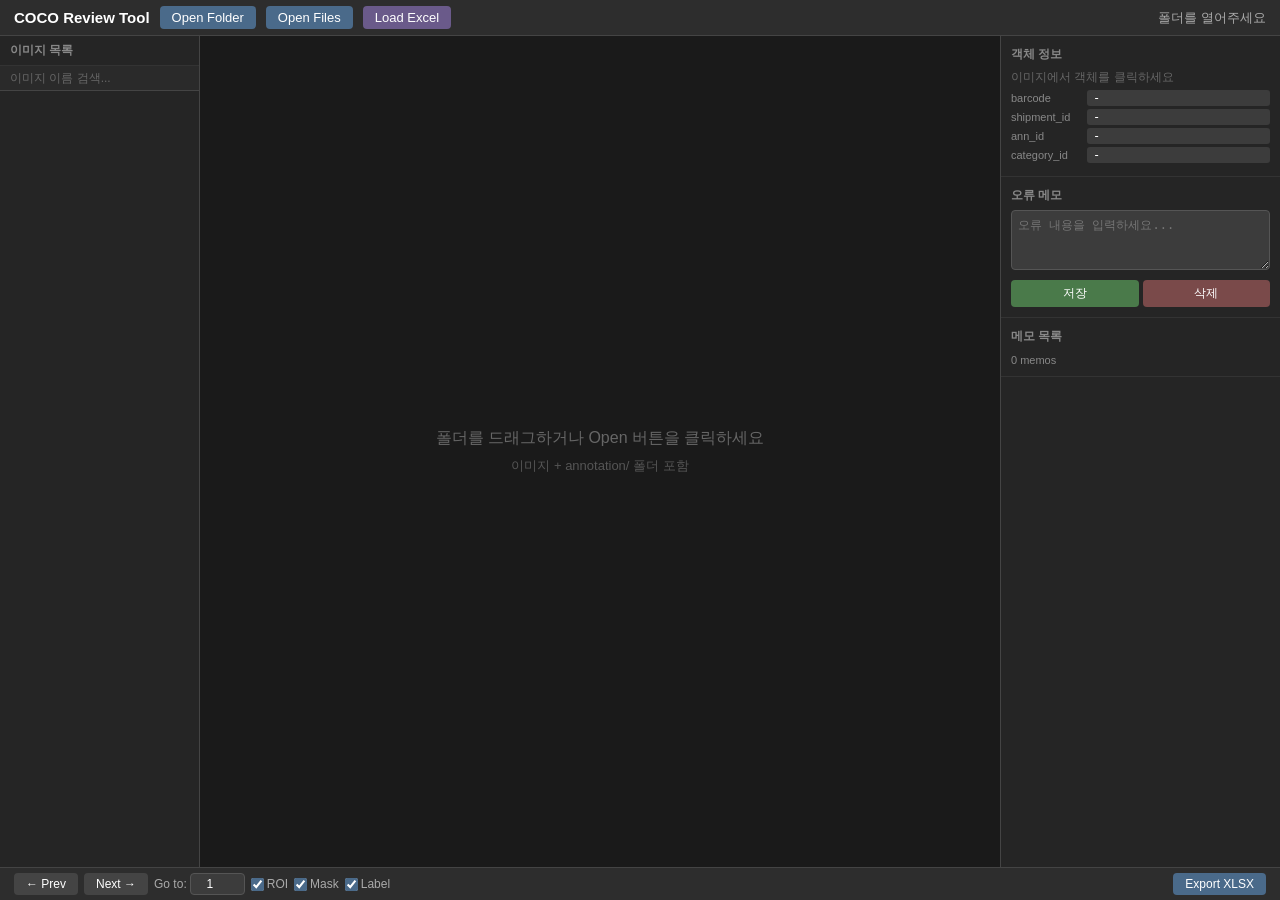
==== commit 28b2bf89: "Add Excel mapping support: Task/Job tree navigation - Load Excel button to upload image-job-frame ma" ====
--- a/docs/index.html
+++ b/docs/index.html
@@ -31,6 +31,23 @@
 .img-item.has-memo{border-left:3px solid #c44}
 .ann-badge{background:#555;color:#ccc;padding:0 5px;border-radius:8px;font-size:10px}
 
+/* Tree view */
+.tree-task{padding:4px 8px;font-size:11px;font-weight:bold;color:#8ab;cursor:pointer;border-bottom:1px solid #2a2a2a;display:flex;justify-content:space-between;align-items:center}
+.tree-task:hover{background:#2a3a3a}
+.tree-task .arrow{color:#666;font-size:10px;margin-right:4px}
+.tree-job{padding:3px 8px 3px 18px;font-size:11px;color:#aaa;cursor:pointer;border-bottom:1px solid #252525;display:flex;justify-content:space-between;align-items:center}
+.tree-job:hover{background:#303030}
+.tree-job .arrow{color:#666;font-size:10px;margin-right:4px}
+.tree-img{padding:2px 8px 2px 32px;font-size:10px;cursor:pointer;border-bottom:1px solid #222;display:flex;justify-content:space-between;align-items:center;color:#bbb}
+.tree-img:hover{background:#333}
+.tree-img.active{background:#4a6a8a;color:#fff}
+.tree-img.has-memo{border-left:3px solid #c44}
+.job-count{background:#444;color:#999;padding:0 5px;border-radius:8px;font-size:9px}
+
+/* Mapping info in right panel */
+.mapping-section{padding:8px 10px;border-bottom:1px solid #333;background:#1e2e2e}
+.mapping-section h3{font-size:12px;color:#6a9a8a;margin-bottom:4px}
+
 /* Center */
 .center-panel{flex:1;display:flex;flex-direction:column;background:#1a1a1a;position:relative}
 .canvas-wrap{flex:1;display:flex;align-items:center;justify-content:center;overflow:hidden;position:relative}
@@ -89,6 +106,7 @@
   <h1>COCO Review Tool</h1>
   <button onclick="openFolder()">Open Folder</button>
   <button onclick="openFiles()">Open Files</button>
+  <button onclick="loadExcel()" style="background:#6a5a8a">Load Excel</button>
   <span class="counter" id="imgCounter">폴더를 열어주세요</span>
 </header>
 
@@ -110,6 +128,12 @@
   </div>
 
   <div class="right-panel">
+    <div class="mapping-section" id="mappingSection" style="display:none">
+      <h3>매핑 정보</h3>
+      <div class="info-row"><label>task</label><span class="value" id="valTask">-</span></div>
+      <div class="info-row"><label>job_id</label><span class="value" id="valJobId" onclick="copyText(this)">-</span></div>
+      <div class="info-row"><label>frame_index</label><span class="value" id="valFrame">-</span></div>
+    </div>
     <div class="info-section">
       <h3>객체 정보</h3>
       <div class="info-hint" id="infoHint">이미지에서 객체를 클릭하세요</div>
@@ -167,6 +191,8 @@
 let selectedAnn = null;
 let clickXY = null;
 let memos = {};         // key -> {ann_id, image_id, image_file, category, barcode, shipment_id, text, type, click_xy, frame_index}
+let excelMapping = null; // {byImage: {filename -> {task, job_id, frame_index}}, tasks: {task -> {jobs: {job_id -> [{file_name, frame_index}]}}}}
+let treeState = {};     // "task" or "task/job" -> true (expanded)
 
 // Default category colors
 const DEFAULT_COLORS = {
@@ -424,6 +450,10 @@
 // Image list
 // =================================================================
 function renderImageList(filter) {
+  if (excelMapping) {
+    renderTreeView(filter);
+    return;
+  }
   const list = document.getElementById('imageList');
   list.innerHTML = '';
   const memoImageIds = new Set(Object.values(memos).map(m => m.image_id));
@@ -448,10 +478,11 @@
 }
 
 function updateActiveItem() {
-  document.querySelectorAll('.img-item').forEach(el => {
+  // Works for both flat list (.img-item) and tree view (.tree-img)
+  document.querySelectorAll('[data-idx]').forEach(el => {
     el.classList.toggle('active', parseInt(el.dataset.idx) === currentIdx);
   });
-  const active = document.querySelector('.img-item.active');
+  const active = document.querySelector('.active[data-idx]');
   if (active) active.scrollIntoView({block: 'nearest'});
 }
 
@@ -467,6 +498,7 @@
   loadAndRender();
   updateActiveItem();
   updateCounter();
+  updateMappingInfo();
   document.getElementById('gotoInput').value = idx + 1;
 }
 
@@ -899,6 +931,152 @@
   if ((e.ctrlKey||e.metaKey) && e.key === 's') { e.preventDefault(); saveMemo(); }
 });
 
+// =================================================================
+// Excel mapping
+// =================================================================
+function loadExcel() {
+  const input = document.createElement('input');
+  input.type = 'file';
+  input.accept = '.xlsx,.xls';
+  input.onchange = async () => {
+    if (!input.files.length) return;
+    const buf = await input.files[0].arrayBuffer();
+    const wb = XLSX.read(buf);
+    // Find the mapping sheet
+    const sheetName = wb.SheetNames.find(n => n.toLowerCase().includes('mapping')) || wb.SheetNames[0];
+    const rows = XLSX.utils.sheet_to_json(wb.Sheets[sheetName]);
+    if (!rows.length) { alert('엑셀에 데이터가 없습니다.'); return; }
+
+    // Build mapping structure
+    const byImage = {};
+    const tasks = {};
+    for (const row of rows) {
+      const task = String(row['Tasks'] || row['task'] || row['Task'] || '').trim();
+      const fileName = String(row['Image name'] || row['image_name'] || row['file_name'] || '').trim();
+      const jobId = Number(row['job_id'] || row['Job_id'] || row['job'] || 0);
+      const frameIdx = Number(row['frame_index'] || row['frame'] || 0);
+      if (!fileName) continue;
+
+      byImage[fileName] = { task, job_id: jobId, frame_index: frameIdx };
+
+      if (!tasks[task]) tasks[task] = { jobs: {} };
+      if (!tasks[task].jobs[jobId]) tasks[task].jobs[jobId] = [];
+      tasks[task].jobs[jobId].push({ file_name: fileName, frame_index: frameIdx });
+    }
+    // Sort frames within each job
+    for (const t of Object.values(tasks)) {
+      for (const jobId of Object.keys(t.jobs)) {
+        t.jobs[jobId].sort((a, b) => a.frame_index - b.frame_index);
+      }
+    }
+
+    excelMapping = { byImage, tasks };
+    treeState = {};
+    document.getElementById('mappingSection').style.display = '';
+    document.getElementById('searchInput').placeholder = 'task / job_id / 이미지 검색...';
+    renderImageList();
+    updateMappingInfo();
+    alert(`엑셀 로드 완료: ${Object.keys(tasks).length} tasks, ${rows.length} images`);
+  };
+  input.click();
+}
+
+function renderTreeView(filter) {
+  const list = document.getElementById('imageList');
+  list.innerHTML = '';
+  if (!excelMapping) return;
+  const query = (filter || '').toLowerCase();
+  const memoImageIds = new Set(Object.values(memos).map(m => m.image_id));
+  const imgIdx = {}; // filename -> index in imageList
+  imageList.forEach((img, i) => { imgIdx[img.file_name] = i; });
+
+  for (const [taskName, taskData] of Object.entries(excelMapping.tasks).sort((a,b) => a[0].localeCompare(b[0]))) {
+    const jobEntries = Object.entries(taskData.jobs).sort((a,b) => Number(a[0]) - Number(b[0]));
+
+    // Check if any image in this task matches the filter
+    let taskHasMatch = false;
+    if (query) {
+      if (taskName.toLowerCase().includes(query)) { taskHasMatch = true; }
+      else {
+        for (const [jobId, frames] of jobEntries) {
+          if (String(jobId).includes(query)) { taskHasMatch = true; break; }
+          if (frames.some(f => f.file_name.toLowerCase().includes(query))) { taskHasMatch = true; break; }
+        }
+      }
+      if (!taskHasMatch) continue;
+    }
+
+    const taskKey = taskName;
+    const taskExpanded = query ? true : !!treeState[taskKey];
+    const totalImgs = jobEntries.reduce((s, [,f]) => s + f.length, 0);
+
+    // Task header
+    const taskEl = document.createElement('div');
+    taskEl.className = 'tree-task';
+    taskEl.innerHTML = `<span><span class="arrow">${taskExpanded ? '▾' : '▸'}</span>${taskName}</span><span class="job-count">${totalImgs}</span>`;
+    taskEl.onclick = (e) => { e.stopPropagation(); treeState[taskKey] = !treeState[taskKey]; renderTreeView(filter); };
+    list.appendChild(taskEl);
+
+    if (!taskExpanded) continue;
+
+    for (const [jobId, frames] of jobEntries) {
+      // Filter jobs
+      let jobHasMatch = !query || taskName.toLowerCase().includes(query) || String(jobId).includes(query);
+      if (!jobHasMatch) {
+        jobHasMatch = frames.some(f => f.file_name.toLowerCase().includes(query));
+        if (!jobHasMatch) continue;
+      }
+
+      const jobKey = `${taskName}/${jobId}`;
+      const jobExpanded = query ? true : !!treeState[jobKey];
+
+      const jobEl = document.createElement('div');
+      jobEl.className = 'tree-job';
+      jobEl.innerHTML = `<span><span class="arrow">${jobExpanded ? '▾' : '▸'}</span>Job ${jobId}</span><span class="job-count">${frames.length}</span>`;
+      jobEl.onclick = (e) => { e.stopPropagation(); treeState[jobKey] = !treeState[jobKey]; renderTreeView(filter); };
+      list.appendChild(jobEl);
+
+      if (!jobExpanded) continue;
+
+      for (const frame of frames) {
+        if (query && !taskName.toLowerCase().includes(query) && !String(jobId).includes(query) && !frame.file_name.toLowerCase().includes(query)) continue;
+        const idx = imgIdx[frame.file_name];
+        if (idx === undefined) continue;
+
+        const imgInfo = imageList[idx];
+        const el = document.createElement('div');
+        el.className = 'tree-img' + (idx === currentIdx ? ' active' : '');
+        el.dataset.idx = idx;
+        if (memoImageIds.has(imgInfo.id)) el.classList.add('has-memo');
+        const shortName = frame.file_name.length > 20 ? '...' + frame.file_name.slice(-20) : frame.file_name;
+        el.innerHTML = `<span title="${frame.file_name}">[${frame.frame_index}] ${shortName}</span>`;
+        el.onclick = () => goToIndex(idx);
+        list.appendChild(el);
+      }
+    }
+  }
+}
+
+function updateMappingInfo() {
+  if (!excelMapping || currentIdx < 0) {
+    document.getElementById('valTask').textContent = '-';
+    document.getElementById('valJobId').textContent = '-';
+    document.getElementById('valFrame').textContent = '-';
+    return;
+  }
+  const fileName = imageList[currentIdx].file_name;
+  const info = excelMapping.byImage[fileName];
+  if (info) {
+    document.getElementById('valTask').textContent = info.task || '-';
+    document.getElementById('valJobId').textContent = String(info.job_id) || '-';
+    document.getElementById('valFrame').textContent = String(info.frame_index);
+  } else {
+    document.getElementById('valTask').textContent = '(매핑 없음)';
+    document.getElementById('valJobId').textContent = '-';
+    document.getElementById('valFrame').textContent = '-';
+  }
+}
+
 function esc(s) { const d=document.createElement('div'); d.textContent=s; return d.innerHTML; }
 </script>
 </body>
